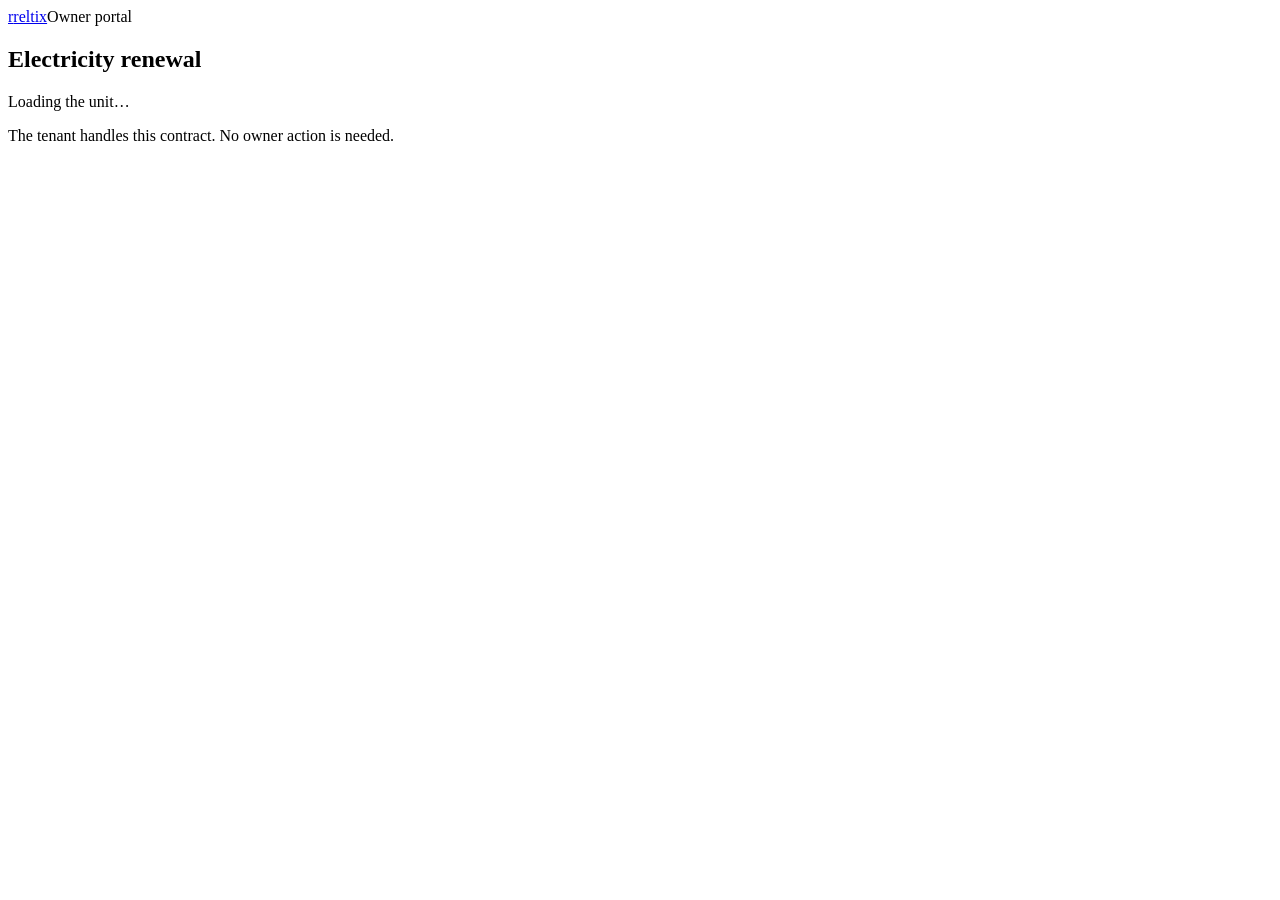
==== web/owner.html @ bd3e4b5b "Port the renewal handover and complaint calls to the Centrix dashboard" ====
<!doctype html>
<html lang="en">
<head>
  <meta charset="utf-8"><meta name="viewport" content="width=device-width, initial-scale=1">
  <title>Reltix · Owner</title>
  <link rel="stylesheet" href="/styles.css"><link rel="stylesheet" href="/theme.css">
  <script src="/owner.js" defer></script>
</head>
<body>
  <header class="topbar"><a class="brand" href="/" aria-label="Reltix home"><span class="brand-mark">r</span>reltix</a><span class="role-label">Owner portal</span></header>
  <main class="main-area"><article class="message-card">
    <p class="mini-label" id="flat-address"></p><h1 id="flat-title">Electricity renewal</h1>
    <p class="lead" id="owner-status" role="status">Loading the unit…</p>
    <p class="fine-print">The tenant handles this contract. No owner action is needed.</p>
  </article></main>
</body>
</html>
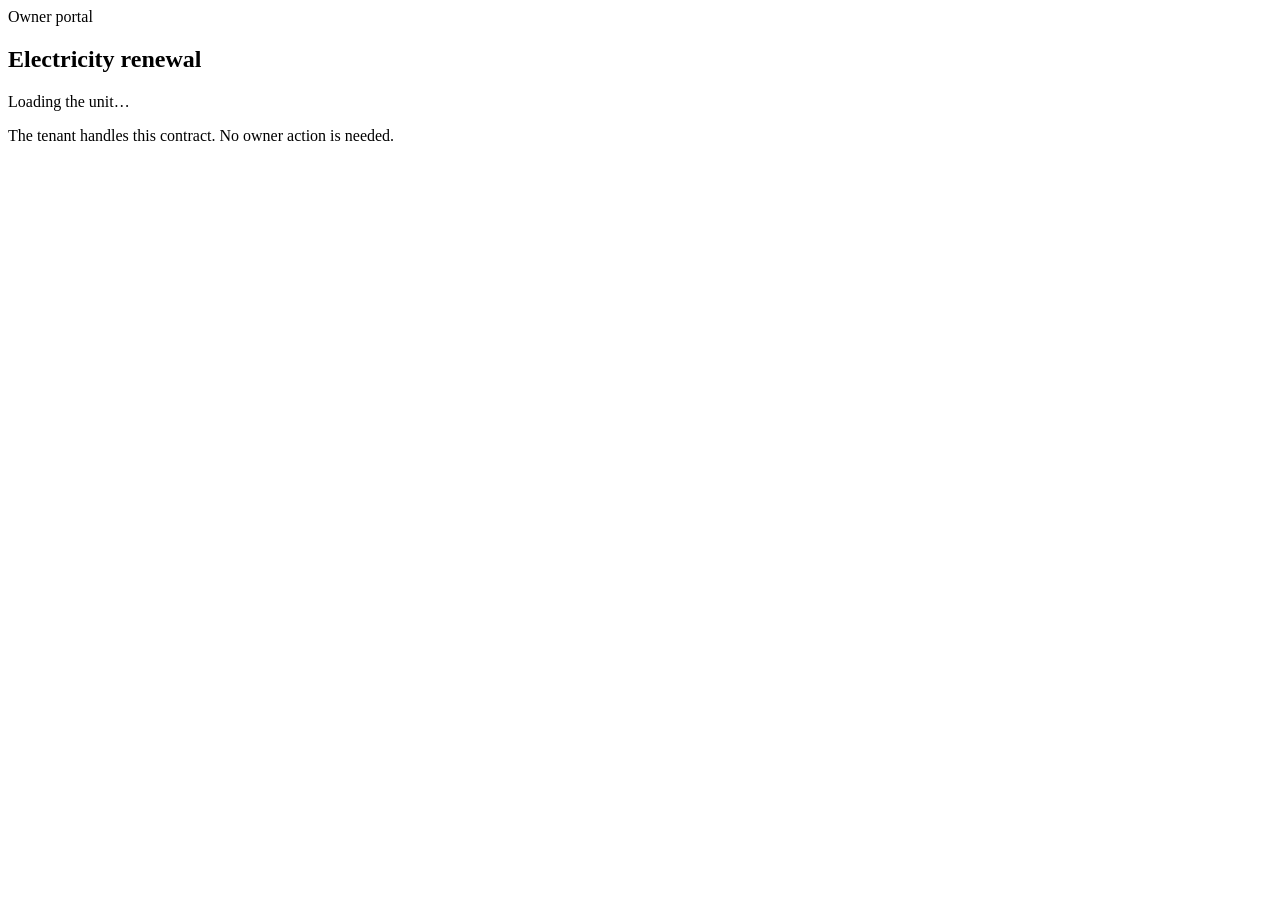
==== commit f2a0332d: "logo change" ====
--- a/web/owner.html
+++ b/web/owner.html
@@ -7,7 +7,7 @@
   <script src="/owner.js" defer></script>
 </head>
 <body>
-  <header class="topbar"><a class="brand" href="/" aria-label="Reltix home"><span class="brand-mark">r</span>reltix</a><span class="role-label">Owner portal</span></header>
+  <header class="topbar"><a class="brand" href="/" aria-label="Reltix home"><img class="brand-logo" src="/assets/reltix-logo.png" alt=""></a><span class="role-label">Owner portal</span></header>
   <main class="main-area"><article class="message-card">
     <p class="mini-label" id="flat-address"></p><h1 id="flat-title">Electricity renewal</h1>
     <p class="lead" id="owner-status" role="status">Loading the unit…</p>
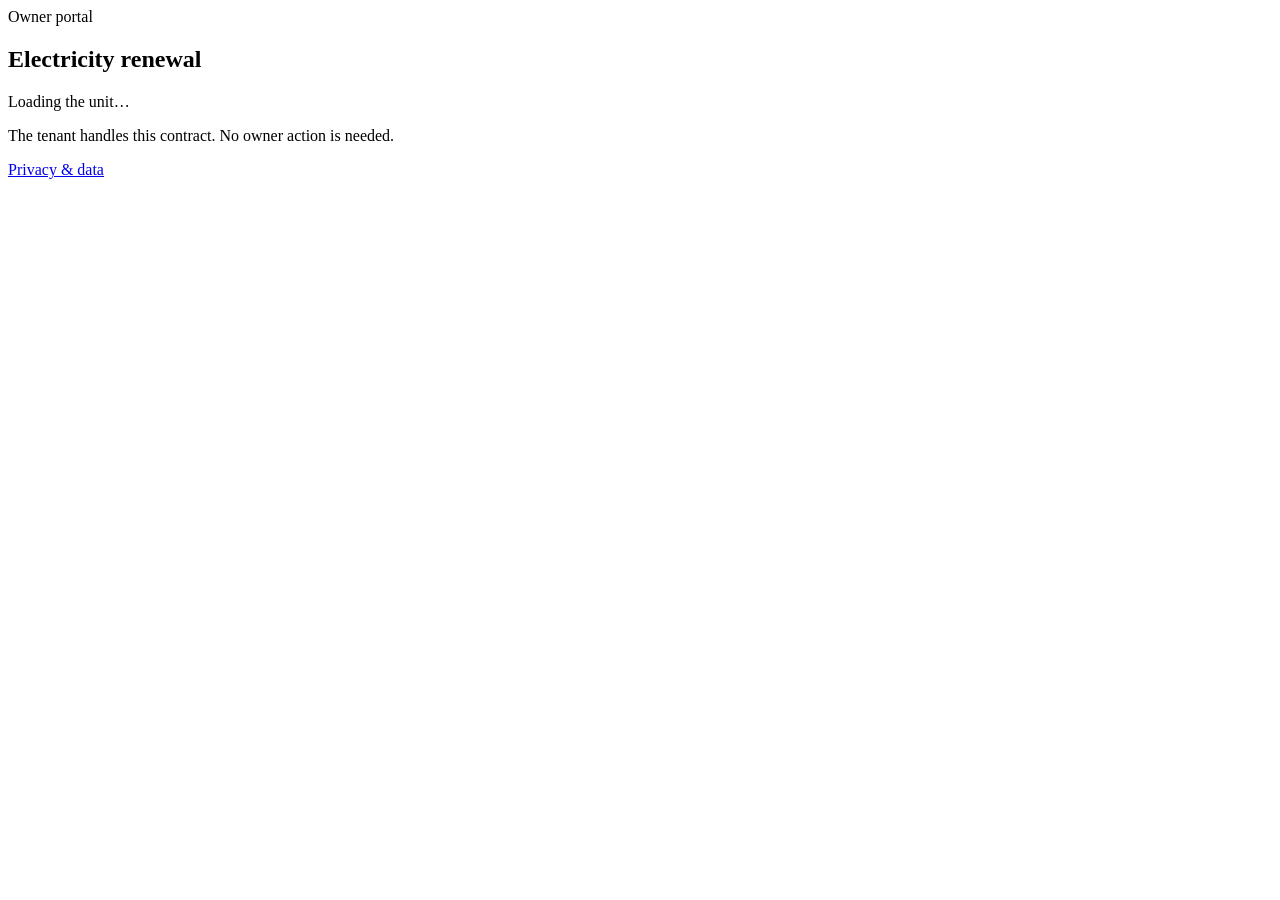
==== commit 4052b231: "Add consent and privacy controls" ====
--- a/web/owner.html
+++ b/web/owner.html
@@ -13,5 +13,6 @@
     <p class="lead" id="owner-status" role="status">Loading the unit…</p>
     <p class="fine-print">The tenant handles this contract. No owner action is needed.</p>
   </article></main>
+  <footer class="app-footer"><a href="/privacy">Privacy &amp; data</a></footer>
 </body>
 </html>
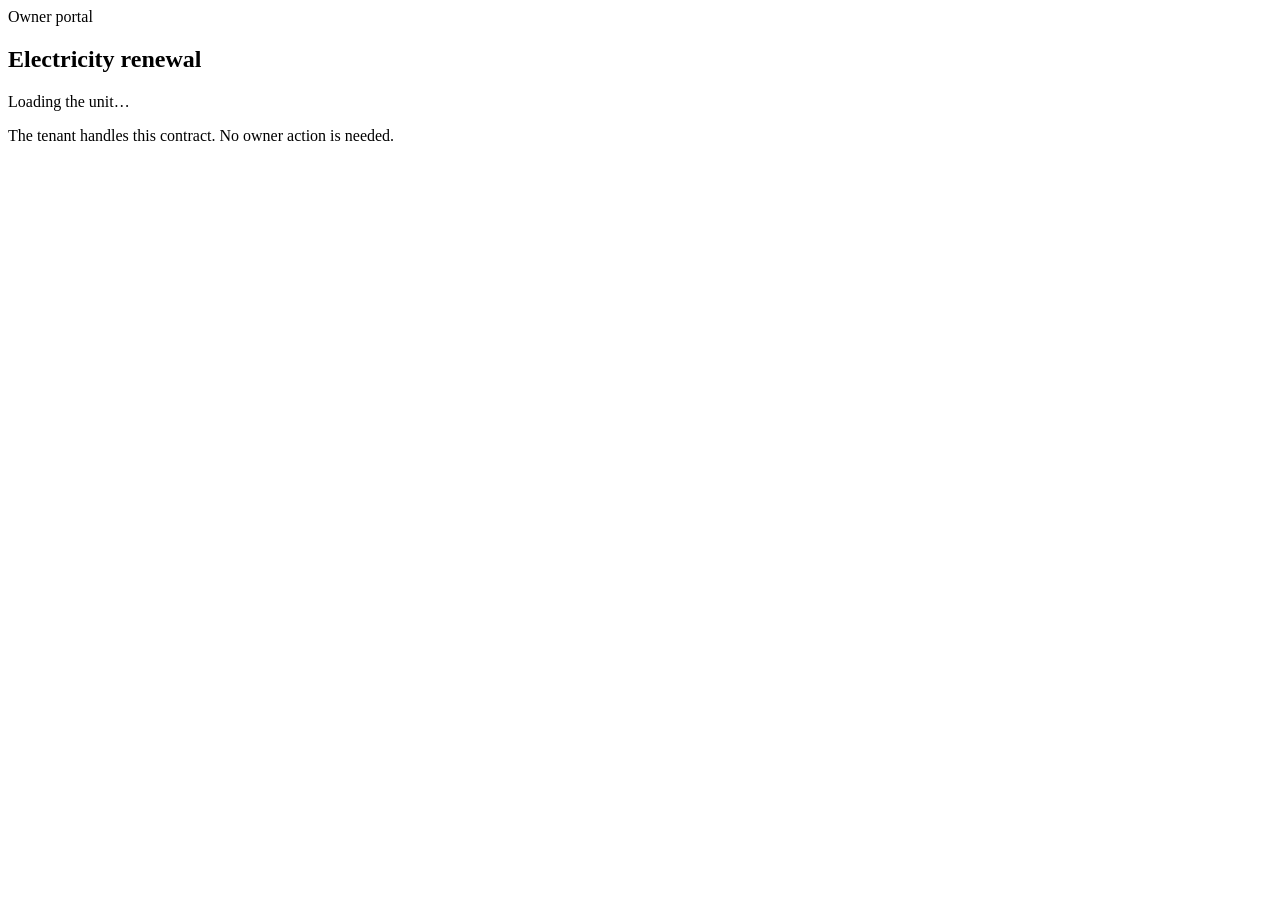
==== commit deee4e0a: "Revert "Merge branch 'main' of https://github.com/alijouaria/MainReltix" This reverts commit e926027" ====
--- a/web/owner.html
+++ b/web/owner.html
@@ -13,6 +13,5 @@
     <p class="lead" id="owner-status" role="status">Loading the unit…</p>
     <p class="fine-print">The tenant handles this contract. No owner action is needed.</p>
   </article></main>
-  <footer class="app-footer"><a href="/privacy">Privacy &amp; data</a></footer>
 </body>
 </html>
